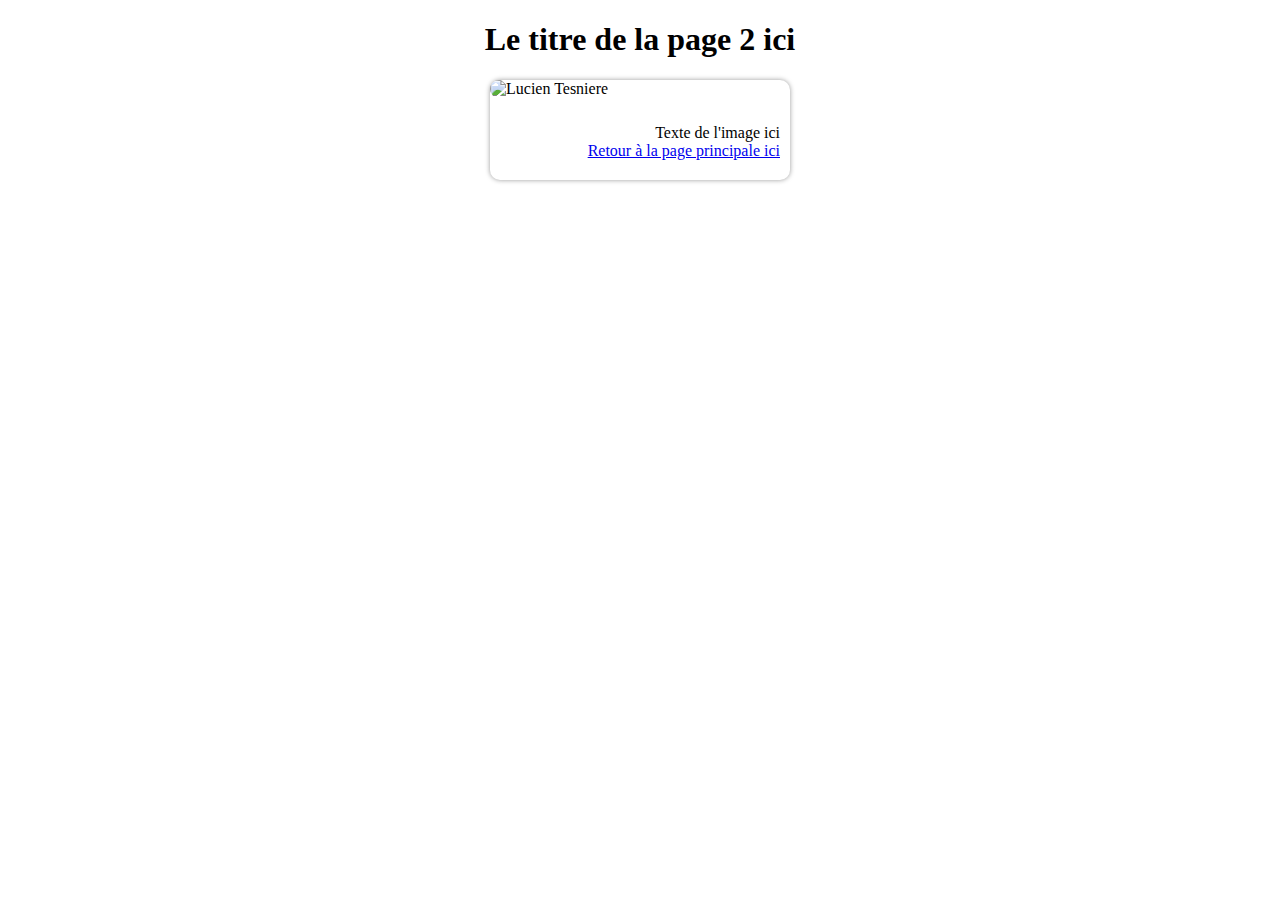
==== Devoir maison/page-2/index.html @ e5c9e151 "Add files via upload" ====
<!DOCTYPE html>
<html lang="en">

<head>
    <meta charset="UTF-8">
    <meta name="viewport" content="width=device-width, initial-scale=1.0">
    <Link rel="StyleSheet" href="../style.css" type="text/css" />
    <title>Un site qu'il est bien - page 2</title>
    <link rel="icon" type="image/x-icon" href="../assets/favicon.ico">

</head>

<body>

    <h1 class="titre-page-2">Le titre de la page 2 ici</h1>

    <div class="card">
        <img src="../assets/Tesniere.jpeg" alt="Lucien Tesniere" class="card-img">
        <p class="card-txt">Texte de l'image ici <br>
            <a class="href-page-2" href="../index.html">Retour à la page principale ici</a>
        </p>


    </div>



</body>

</html>
---- Devoir maison/style.css ----
.titre-page-2 {
    text-align: center;
}
.card {
    box-shadow: 0px 0px 5px rgb(0 0 0 / 40%);
    display: block;
    margin: 0 auto;
    width: 300px;
    border-radius: 10px;
}
.card-img {
    width: 100%;
    border-radius: 10px;
}
.card-txt {
    text-align: right;
    padding: 10px;
    width: 280px;
    padding-bottom: 20px;
}
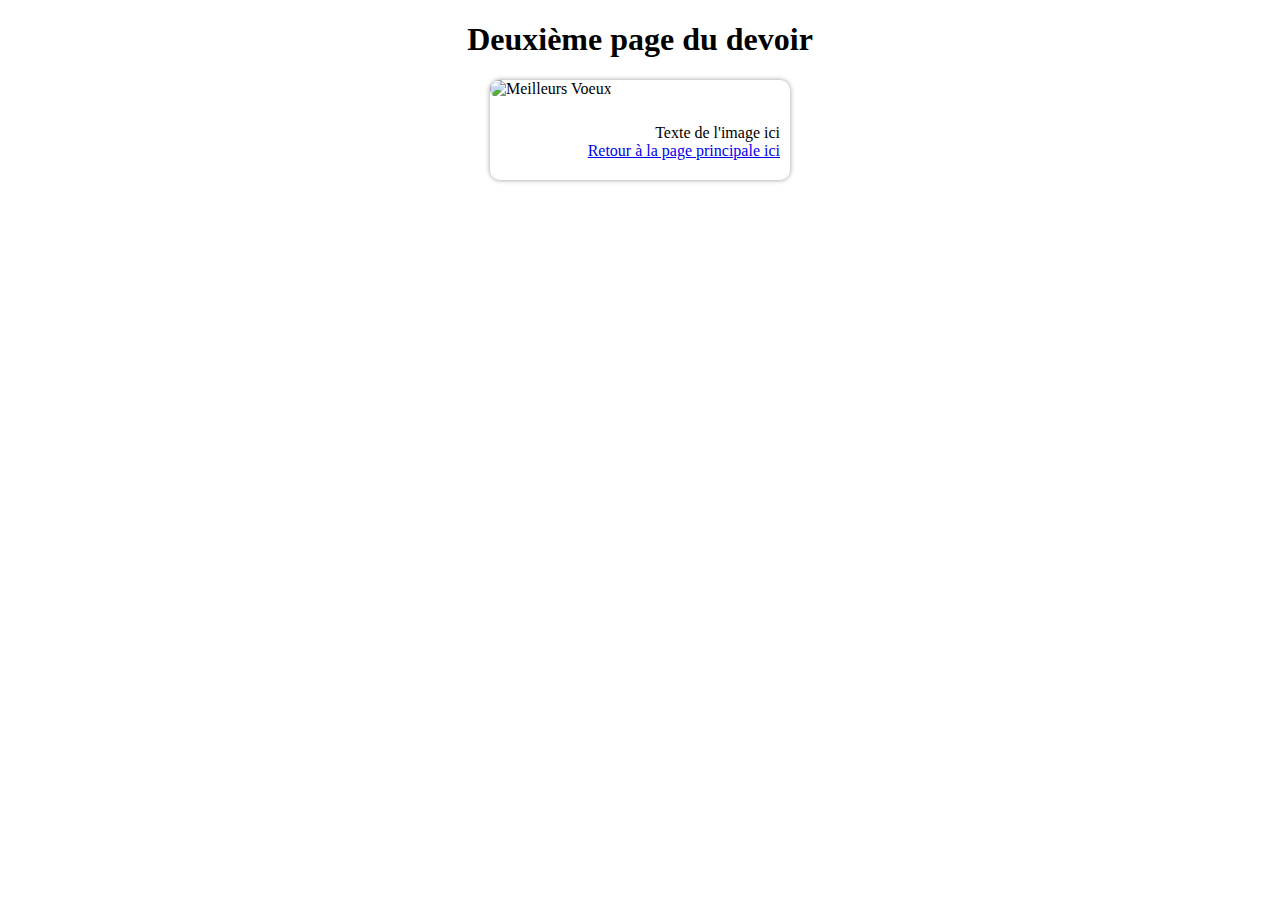
==== commit 82c72346: "Update index.html" ====
--- a/Devoir maison/page-2/index.html
+++ b/Devoir maison/page-2/index.html
@@ -5,17 +5,17 @@
     <meta charset="UTF-8">
     <meta name="viewport" content="width=device-width, initial-scale=1.0">
     <Link rel="StyleSheet" href="../style.css" type="text/css" />
-    <title>Un site qu'il est bien - page 2</title>
+    <title>Devoir Maison GitHub - page 2</title>
     <link rel="icon" type="image/x-icon" href="../assets/favicon.ico">
 
 </head>
 
 <body>
 
-    <h1 class="titre-page-2">Le titre de la page 2 ici</h1>
+    <h1 class="titre-page-2">Deuxième page du devoir</h1>
 
     <div class="card">
-        <img src="../assets/Tesniere.jpeg" alt="Lucien Tesniere" class="card-img">
+        <img src="../assets/bonne-annee_076e" alt="Meilleurs Voeux" class="card-img">
         <p class="card-txt">Texte de l'image ici <br>
             <a class="href-page-2" href="../index.html">Retour à la page principale ici</a>
         </p>
@@ -27,4 +27,4 @@
 
 </body>
 
-</html>+</html>
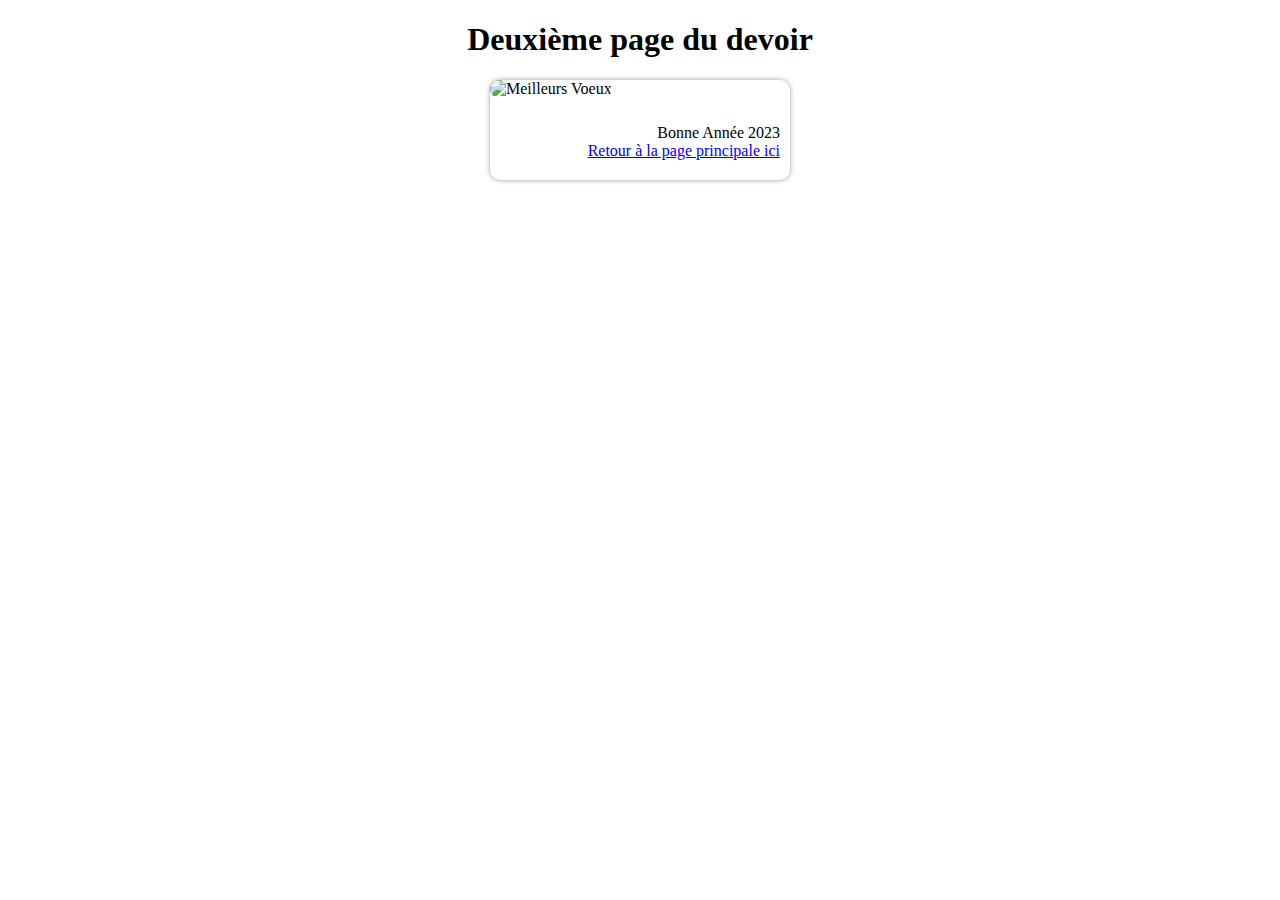
==== commit 8e727a08: "Update index.html" ====
--- a/Devoir maison/page-2/index.html
+++ b/Devoir maison/page-2/index.html
@@ -16,7 +16,7 @@
 
     <div class="card">
         <img src="../assets/bonne-annee_076e" alt="Meilleurs Voeux" class="card-img">
-        <p class="card-txt">Texte de l'image ici <br>
+        <p class="card-txt">Bonne Année 2023 <br>
             <a class="href-page-2" href="../index.html">Retour à la page principale ici</a>
         </p>
 
